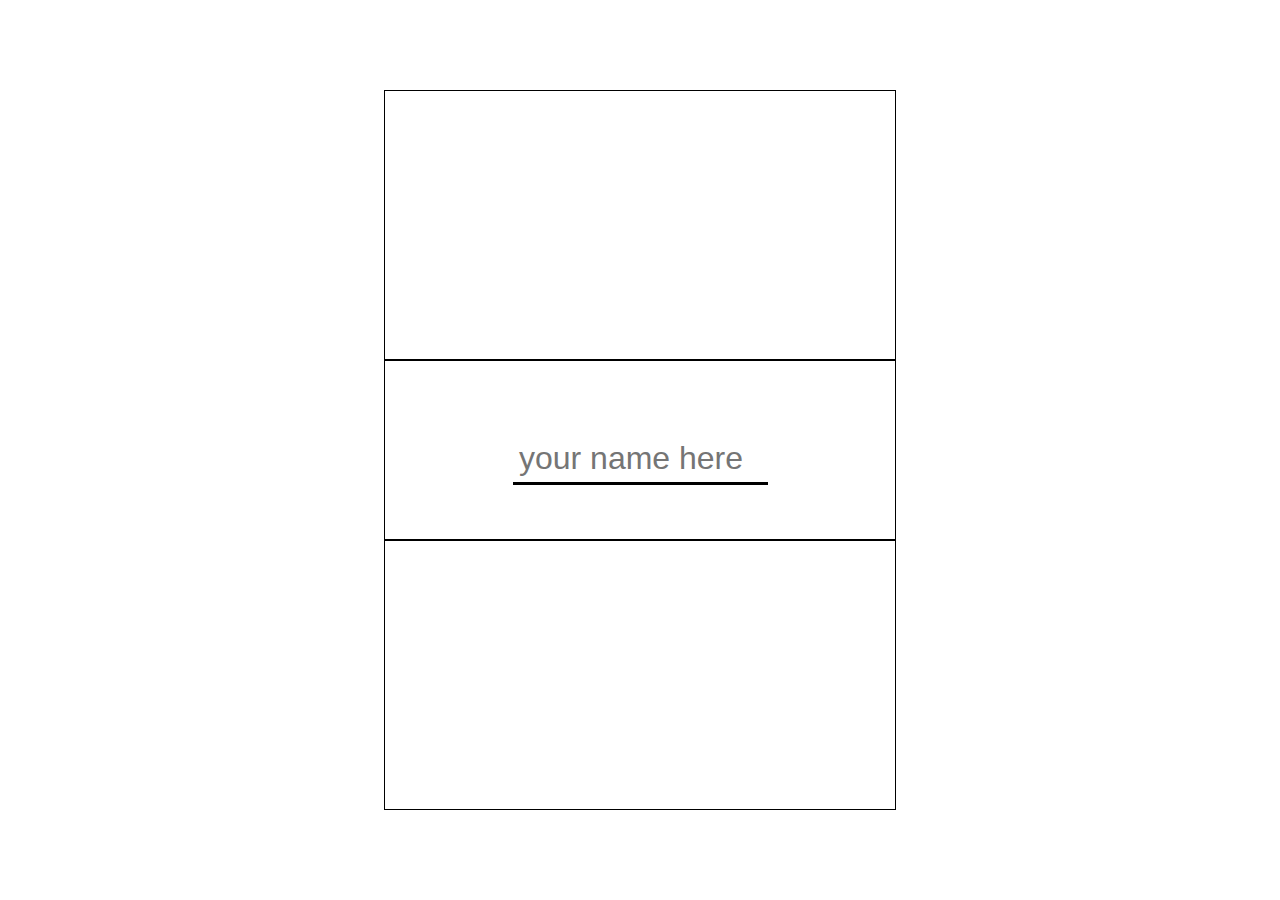
==== momentum-app/index.html @ 86fcf5f9 "initial code for momentum app" ====
<!DOCTYPE html>
<html lang="en">
<head>
    <meta charset="UTF-8">
    <meta http-equiv="X-UA-Compatible" content="IE=edge">
    <meta name="viewport" content="width=device-width, initial-scale=1.0">
    <link rel="stylesheet" href="./css/styles.css">
    <script src="./script/script.js" defer></script>
    <title>Momentum App</title>
</head>
<body onload="startTime()">
    <div class="video-bg">
        <video autoplay loop class="bg-video">
            <source type="video/mp4" src="./assets/beach.mp4">
        </video>
    </div>
    <div class="main-div">
        <div id="time-container"></div>
        <div id="greetings-container">
            <span id="greetings-text" contenteditable="true"></span>
            <input type="text" name="greetings" id="greetings" placeholder="your name here" contenteditable="true">
        </div>
        <div id="main-focus-container"></div>
        <div id="quote-container"></div>
    </div>
</body>
</html>
---- momentum-app/css/styles.css ----
* {
  -webkit-box-sizing: border-box;
          box-sizing: border-box;
}

body {
  margin: 0;
  padding: 0;
  z-index: 2;
}

.bg-video {
  -o-object-fit: cover;
     object-fit: cover;
  width: 100vw;
  height: 100vh;
  position: fixed;
  top: 0;
  left: 0;
  z-index: 1000;
}

@font-face {
  font-family: clock;
  src: url("../digital-7 (italic).ttf");
  font-family: clock2;
  src: url("../digital-7 (mono italic).ttf");
}

.main-div {
  display: -webkit-box;
  display: -ms-flexbox;
  display: flex;
  -webkit-box-pack: center;
      -ms-flex-pack: center;
          justify-content: center;
  -webkit-box-align: center;
      -ms-flex-align: center;
          align-items: center;
  -webkit-box-orient: vertical;
  -webkit-box-direction: normal;
      -ms-flex-direction: column;
          flex-direction: column;
  background-color: white;
  background-image: url("https://image.freepik.com/free-photo/beautiful-shot-small-lake-with-wooden-rowboat-focus-breathtaking-clouds-sky_181624-2490.jpg");
  background-size: 100% 100%;
  width: 100vw;
  height: 100vh;
  z-index: 2;
}

#time-container {
  display: -webkit-box;
  display: -ms-flexbox;
  display: flex;
  -webkit-box-pack: center;
      -ms-flex-pack: center;
          justify-content: center;
  -webkit-box-align: center;
      -ms-flex-align: center;
          align-items: center;
  width: 40vw;
  height: 30vh;
  border: 1px solid black;
  font-family: "clock2";
  font-size: 7em;
  color: white;
}

#greetings-container {
  display: -webkit-box;
  display: -ms-flexbox;
  display: flex;
  -webkit-box-pack: center;
      -ms-flex-pack: center;
          justify-content: center;
  -ms-flex-line-pack: center;
      align-content: center;
  -webkit-box-orient: vertical;
  -webkit-box-direction: normal;
      -ms-flex-direction: column;
          flex-direction: column;
  border: 1px solid black;
  width: 40vw;
  height: 20vh;
  margin: 0;
}

#greetings-container #greetings-text {
  font-size: 4em;
  font-family: 'Franklin Gothic Medium', 'Arial Narrow', Arial, sans-serif;
  text-align: center;
  color: white;
}

#greetings-container input {
  display: block;
  border-top: none;
  border-left: none;
  border-right: none;
  border-bottom: 3px solid black;
  margin: auto;
  margin-top: 0;
  padding-right: 20px;
  width: 50%;
  height: 50px;
  max-height: 75vh;
  text-align: center;
  font-size: 2em;
  background-color: transparent;
  color: white;
}

#main-focus-container {
  width: 40vw;
  height: 30vh;
  border: 1px solid black;
}
/*# sourceMappingURL=styles.css.map */
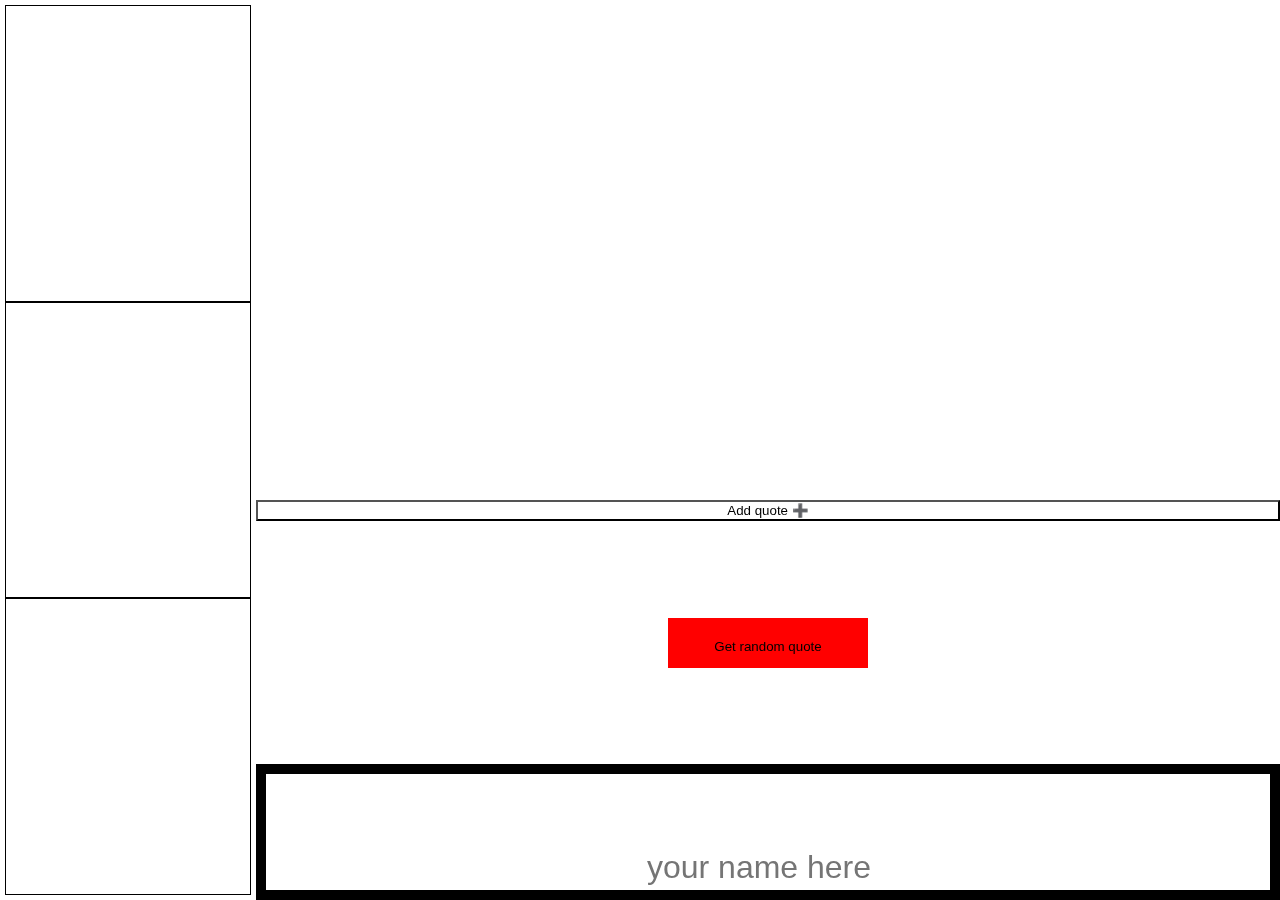
==== commit ee15d03a: "Added functionalities inmy momentum app" ====
--- a/momentum-app/index.html
+++ b/momentum-app/index.html
@@ -9,19 +9,42 @@
     <title>Momentum App</title>
 </head>
 <body onload="startTime()">
-    <div class="video-bg">
-        <video autoplay loop class="bg-video">
+   <div class="video-bg">
+        <video autoplay loop muted class="bg-video">
             <source type="video/mp4" src="./assets/beach.mp4">
         </video>
     </div>
     <div class="main-div">
-        <div id="time-container"></div>
-        <div id="greetings-container">
-            <span id="greetings-text" contenteditable="true"></span>
-            <input type="text" name="greetings" id="greetings" placeholder="your name here" contenteditable="true">
+        <div class="side-bar">
+            <div id="time-container"></div>
+            <div id="main-focus-container">
+                <h3 id="main-focus-question">What's your main focus for today?</h3>
+                <h3 id="main-focus-questio"></h3>
+                <input type="text" id="main-focus">
+                <h2 id="main-focus-display"></h2>
+            </div>
+            <div id="toDoList-container"><h1>dito naman yung todo toDoList-container</h1></div>    
         </div>
-        <div id="main-focus-container"></div>
-        <div id="quote-container"></div>
+        <div class="main-column">
+            <div id="quote-container">"You Don’t Have To Be Great To Start, But You Have To Start To Be Great." -Zig Ziglar
+                <div id="modal-container">
+                    <div class="modal-content">
+                        <label for="quote-text">Quote Text</label>
+                        <textarea id="quote-text" name="quote-text" placeholder="Enter quote..."></textarea>
+                        <label for="quote-author">Quote Author</label>
+                        <input type="text" id="quote-author" name="quote-author" placeholder="Enter Quote's Author">
+                        <button id="quote-submit"> Add Quote</button>
+                        <button id="quote-cancel"> Cancel</button>
+                    </div>
+                </div>
+            </div>
+            <button id="add-quote">Add quote ➕</button>
+            <button type="button" onclick="randomQuote()" id="button">Get random quote</button>
+            <div id="greetings-container">
+                <span id="greetings-text" contenteditable="false"></span>
+                <input type="text" name="greetings" id="greetings" placeholder="your name here">
+            </div>
+        </div>
     </div>
 </body>
 </html>--- a/momentum-app/css/styles.css
+++ b/momentum-app/css/styles.css
@@ -3,10 +3,240 @@
           box-sizing: border-box;
 }
 
-body {
+html, body {
+  height: 100%;
   margin: 0;
   padding: 0;
-  z-index: 2;
+}
+
+.side-bar {
+  display: -webkit-box;
+  display: -ms-flexbox;
+  display: flex;
+  -webkit-box-orient: vertical;
+  -webkit-box-direction: normal;
+      -ms-flex-direction: column;
+          flex-direction: column;
+  height: 100vh;
+  width: auto;
+  border: 5px solid white;
+}
+
+#time-container {
+  width: inherit;
+  height: inherit;
+  z-index: 1;
+  text-align: center;
+  border: 1px solid black;
+  color: white;
+  display: -webkit-box;
+  display: -ms-flexbox;
+  display: flex;
+  -webkit-box-pack: center;
+      -ms-flex-pack: center;
+          justify-content: center;
+  -webkit-box-align: center;
+      -ms-flex-align: center;
+          align-items: center;
+  font-family: "clock2";
+  font-size: 4em;
+  background-color: rgba(255, 255, 255, 0.2);
+}
+
+#main-focus-container {
+  width: inherit;
+  height: inherit;
+  z-index: 1;
+  text-align: center;
+  border: 1px solid black;
+  color: white;
+}
+
+#main-focus-container #main-focus {
+  border: none;
+  border-bottom: 3px solid white;
+  background-color: transparent;
+  text-align: center;
+  color: white;
+}
+
+#main-focus-container .show {
+  visibility: visible;
+}
+
+#main-focus-container .hide {
+  visibility: hidden;
+}
+
+#toDoList-container {
+  width: inherit;
+  height: inherit;
+  z-index: 1;
+  text-align: center;
+  border: 1px solid black;
+  color: white;
+}
+
+@font-face {
+  font-family: clock2;
+  src: url("../digital-7 (mono italic).ttf");
+}
+
+.main-column {
+  display: -webkit-box;
+  display: -ms-flexbox;
+  display: flex;
+  -webkit-box-pack: center;
+      -ms-flex-pack: center;
+          justify-content: center;
+  -webkit-box-orient: vertical;
+  -webkit-box-direction: normal;
+      -ms-flex-direction: column;
+          flex-direction: column;
+  -ms-flex-line-pack: center;
+      align-content: center;
+  height: 100vh;
+  width: 80vw;
+}
+
+#greetings-container {
+  display: -webkit-box;
+  display: -ms-flexbox;
+  display: flex;
+  -webkit-box-pack: space-evenly;
+      -ms-flex-pack: space-evenly;
+          justify-content: space-evenly;
+  -ms-flex-line-pack: center;
+      align-content: center;
+  -webkit-box-orient: vertical;
+  -webkit-box-direction: normal;
+      -ms-flex-direction: column;
+          flex-direction: column;
+  border: 10px solid black;
+  margin: 0;
+  z-index: 1;
+}
+
+#greetings-container #greetings-text {
+  font-size: 4em;
+  font-family: 'Franklin Gothic Medium', 'Arial Narrow', Arial, sans-serif;
+  text-align: center;
+  color: white;
+}
+
+#greetings-container input {
+  display: block;
+  border: none;
+  border-bottom: 3px solid white;
+  margin: auto;
+  margin-top: 0;
+  padding-right: 20px;
+  width: inherit;
+  height: inherit;
+  max-height: 20vh;
+  text-align: center;
+  font-size: 2em;
+  background-color: transparent;
+  color: white;
+}
+
+#quote-container {
+  display: -webkit-box;
+  display: -ms-flexbox;
+  display: flex;
+  -webkit-box-orient: vertical;
+  -webkit-box-direction: normal;
+      -ms-flex-direction: column;
+          flex-direction: column;
+  -webkit-box-pack: center;
+      -ms-flex-pack: center;
+          justify-content: center;
+  -webkit-box-align: center;
+      -ms-flex-align: center;
+          align-items: center;
+  height: 500px;
+  width: inherit;
+  font-size: 2.5em;
+  border: 2px solid white;
+  color: white;
+  text-align: center;
+}
+
+#button {
+  background-color: red;
+  border: 20px solid red;
+  width: 200px;
+  height: 50px;
+  text-align: center;
+  margin: auto;
+}
+
+#add-quote {
+  background-color: transparent;
+}
+
+#modal-container {
+  display: none;
+  width: 100%;
+  height: 100%;
+}
+
+.modal-content {
+  display: -webkit-box;
+  display: -ms-flexbox;
+  display: flex;
+  -webkit-box-orient: vertical;
+  -webkit-box-direction: normal;
+      -ms-flex-direction: column;
+          flex-direction: column;
+  -webkit-box-pack: center;
+      -ms-flex-pack: center;
+          justify-content: center;
+  -ms-flex-line-pack: center;
+      align-content: center;
+  width: 40vw;
+  height: 280px;
+  border: 2px solid purple;
+  margin-left: auto;
+  margin-right: auto;
+  padding: 20px;
+}
+
+.modal-content label {
+  text-align: left;
+  font-size: 1rem;
+}
+
+.modal-content button {
+  width: 30%;
+  margin-left: auto;
+  margin-right: auto;
+}
+
+@font-face {
+  font-family: clock2;
+  src: url("../digital-7 (mono italic).ttf");
+}
+
+.main-div {
+  display: -ms-grid;
+  display: grid;
+  -ms-grid-columns: 20% 80%;
+      grid-template-columns: 20% 80%;
+  -webkit-box-pack: center;
+      -ms-flex-pack: center;
+          justify-content: center;
+  -webkit-box-align: center;
+      -ms-flex-align: center;
+          align-items: center;
+  background-size: 100% 100%;
+  width: 100vw;
+  height: 100vh;
+  z-index: 1;
+}
+
+.main-div div {
+  z-index: 1;
 }
 
 .bg-video {
@@ -17,103 +247,5 @@
   position: fixed;
   top: 0;
   left: 0;
-  z-index: 1000;
-}
-
-@font-face {
-  font-family: clock;
-  src: url("../digital-7 (italic).ttf");
-  font-family: clock2;
-  src: url("../digital-7 (mono italic).ttf");
-}
-
-.main-div {
-  display: -webkit-box;
-  display: -ms-flexbox;
-  display: flex;
-  -webkit-box-pack: center;
-      -ms-flex-pack: center;
-          justify-content: center;
-  -webkit-box-align: center;
-      -ms-flex-align: center;
-          align-items: center;
-  -webkit-box-orient: vertical;
-  -webkit-box-direction: normal;
-      -ms-flex-direction: column;
-          flex-direction: column;
-  background-color: white;
-  background-image: url("https://image.freepik.com/free-photo/beautiful-shot-small-lake-with-wooden-rowboat-focus-breathtaking-clouds-sky_181624-2490.jpg");
-  background-size: 100% 100%;
-  width: 100vw;
-  height: 100vh;
-  z-index: 2;
-}
-
-#time-container {
-  display: -webkit-box;
-  display: -ms-flexbox;
-  display: flex;
-  -webkit-box-pack: center;
-      -ms-flex-pack: center;
-          justify-content: center;
-  -webkit-box-align: center;
-      -ms-flex-align: center;
-          align-items: center;
-  width: 40vw;
-  height: 30vh;
-  border: 1px solid black;
-  font-family: "clock2";
-  font-size: 7em;
-  color: white;
-}
-
-#greetings-container {
-  display: -webkit-box;
-  display: -ms-flexbox;
-  display: flex;
-  -webkit-box-pack: center;
-      -ms-flex-pack: center;
-          justify-content: center;
-  -ms-flex-line-pack: center;
-      align-content: center;
-  -webkit-box-orient: vertical;
-  -webkit-box-direction: normal;
-      -ms-flex-direction: column;
-          flex-direction: column;
-  border: 1px solid black;
-  width: 40vw;
-  height: 20vh;
-  margin: 0;
-}
-
-#greetings-container #greetings-text {
-  font-size: 4em;
-  font-family: 'Franklin Gothic Medium', 'Arial Narrow', Arial, sans-serif;
-  text-align: center;
-  color: white;
-}
-
-#greetings-container input {
-  display: block;
-  border-top: none;
-  border-left: none;
-  border-right: none;
-  border-bottom: 3px solid black;
-  margin: auto;
-  margin-top: 0;
-  padding-right: 20px;
-  width: 50%;
-  height: 50px;
-  max-height: 75vh;
-  text-align: center;
-  font-size: 2em;
-  background-color: transparent;
-  color: white;
-}
-
-#main-focus-container {
-  width: 40vw;
-  height: 30vh;
-  border: 1px solid black;
 }
 /*# sourceMappingURL=styles.css.map */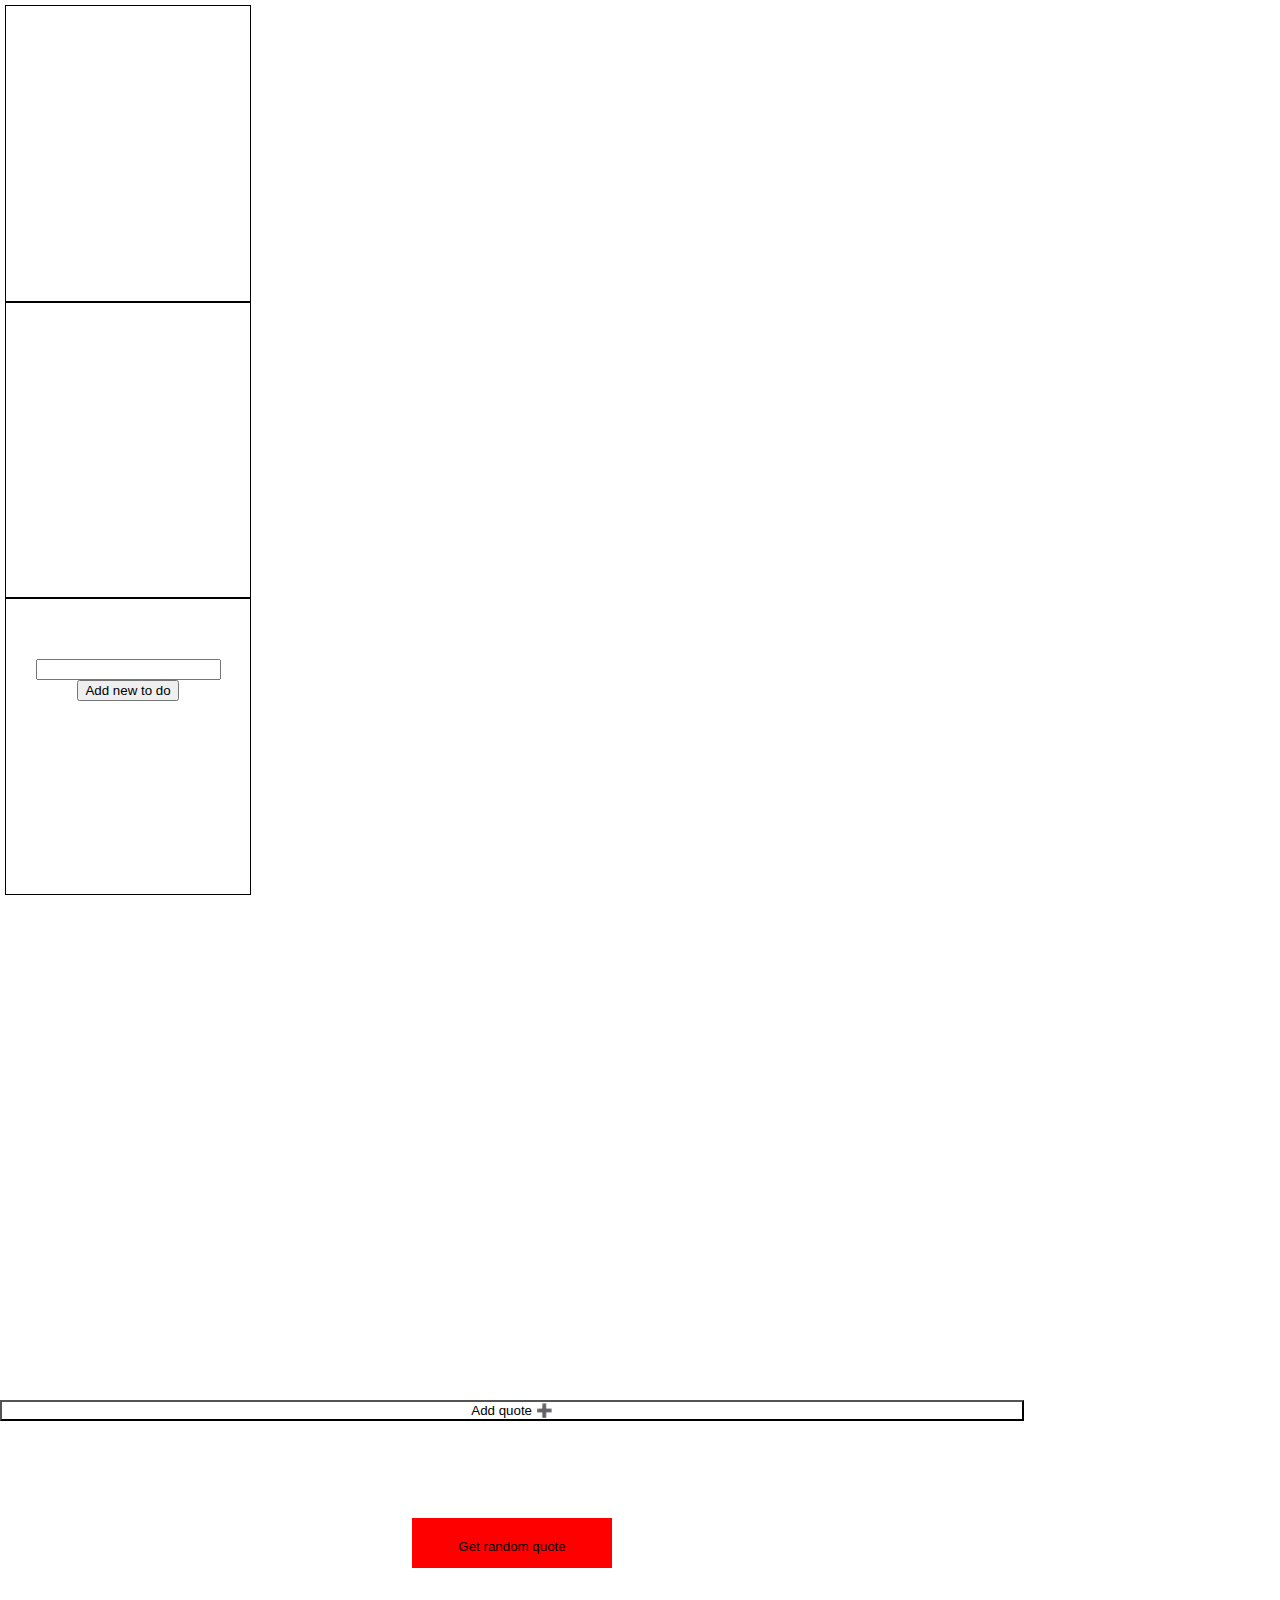
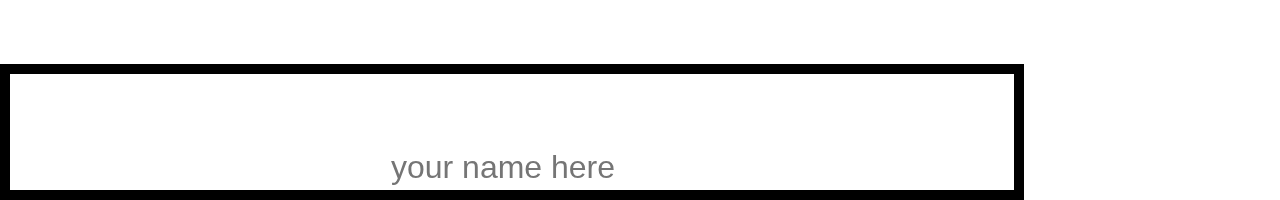
==== commit 0753061b: "finished codes for to do list" ====
--- a/momentum-app/index.html
+++ b/momentum-app/index.html
@@ -23,7 +23,13 @@
                 <input type="text" id="main-focus">
                 <h2 id="main-focus-display"></h2>
             </div>
-            <div id="toDoList-container"><h1>dito naman yung todo toDoList-container</h1></div>    
+            <div id="toDoList-container">
+                <h3>To Do List</h3>
+                <input type="text" name="toDo-input" id="toDo-input">
+                <button id="add-toDo">Add new to do</button>
+                <ul class="list-container"></ul>
+            </div>
+            </div>    
         </div>
         <div class="main-column">
             <div id="quote-container">"You Don’t Have To Be Great To Start, But You Have To Start To Be Great." -Zig Ziglar
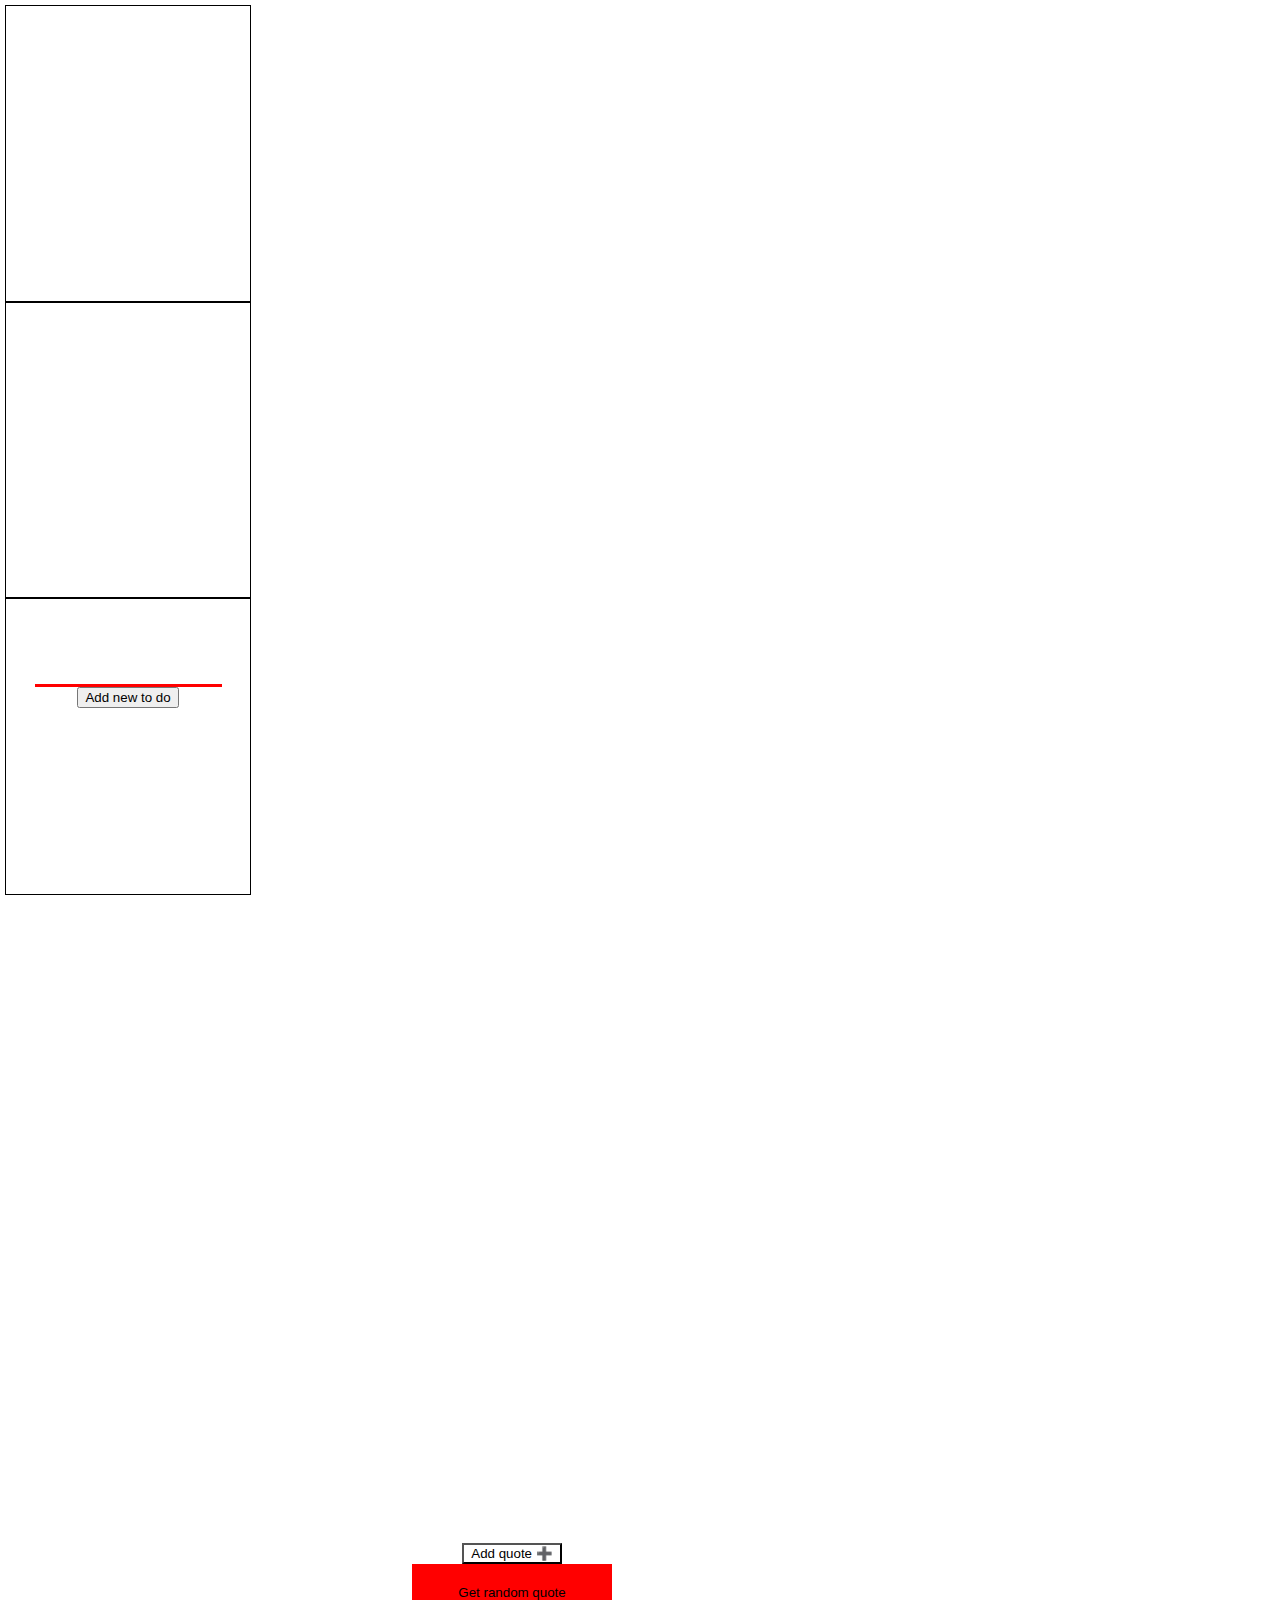
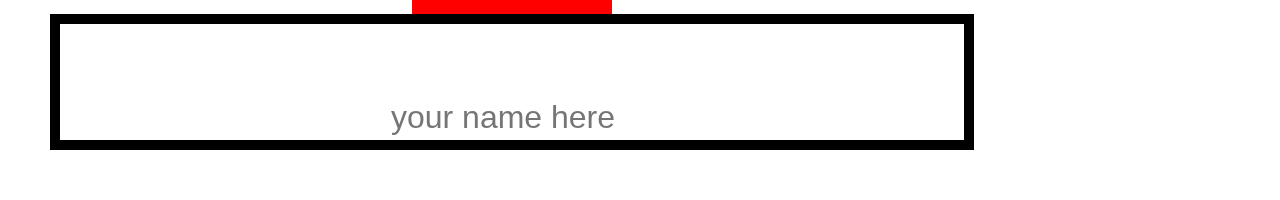
==== commit 58443c53: "Fixed some error on codes" ====
--- a/momentum-app/index.html
+++ b/momentum-app/index.html
@@ -8,7 +8,7 @@
     <script src="./script/script.js" defer></script>
     <title>Momentum App</title>
 </head>
-<body onload="startTime()">
+<body onload="displayTime()">
    <div class="video-bg">
         <video autoplay loop muted class="bg-video">
             <source type="video/mp4" src="./assets/beach.mp4">
--- a/momentum-app/css/styles.css
+++ b/momentum-app/css/styles.css
@@ -97,6 +97,8 @@
       align-content: center;
   height: 100vh;
   width: 80vw;
+  z-index: 1;
+  border: 50px solid white;
 }
 
 #greetings-container {
@@ -154,12 +156,14 @@
   -webkit-box-align: center;
       -ms-flex-align: center;
           align-items: center;
-  height: 500px;
-  width: inherit;
+  height: 80vh;
+  width: inherit;
+  padding: 0;
   font-size: 2.5em;
-  border: 2px solid white;
-  color: white;
-  text-align: center;
+  border: 20px solid white;
+  color: white;
+  text-align: center;
+  z-index: 1;
 }
 
 #button {
@@ -169,16 +173,21 @@
   height: 50px;
   text-align: center;
   margin: auto;
+  z-index: 1;
 }
 
 #add-quote {
-  background-color: transparent;
+  background-color: white;
+  width: 100px;
+  margin: auto;
+  z-index: 1;
 }
 
 #modal-container {
   display: none;
   width: 100%;
   height: 100%;
+  z-index: 1;
 }
 
 .modal-content {
@@ -200,6 +209,7 @@
   margin-left: auto;
   margin-right: auto;
   padding: 20px;
+  z-index: 1;
 }
 
 .modal-content label {
@@ -211,6 +221,43 @@
   width: 30%;
   margin-left: auto;
   margin-right: auto;
+}
+
+.toDoList-container h3 {
+  padding: 0;
+  margin: 0;
+}
+
+.toDoList-container #add-toDo {
+  background-color: red;
+}
+
+.toDoList-container #add-toDo:hover {
+  cursor: pointer;
+}
+
+#toDo-input {
+  background-color: transparent;
+  border: none;
+  border-bottom: 3px solid red;
+  padding: 5px;
+  color: white;
+}
+
+#toDo-input::-webkit-input-placeholder {
+  color: white;
+}
+
+#toDo-input:-ms-input-placeholder {
+  color: white;
+}
+
+#toDo-input::-ms-input-placeholder {
+  color: white;
+}
+
+#toDo-input::placeholder {
+  color: white;
 }
 
 @font-face {
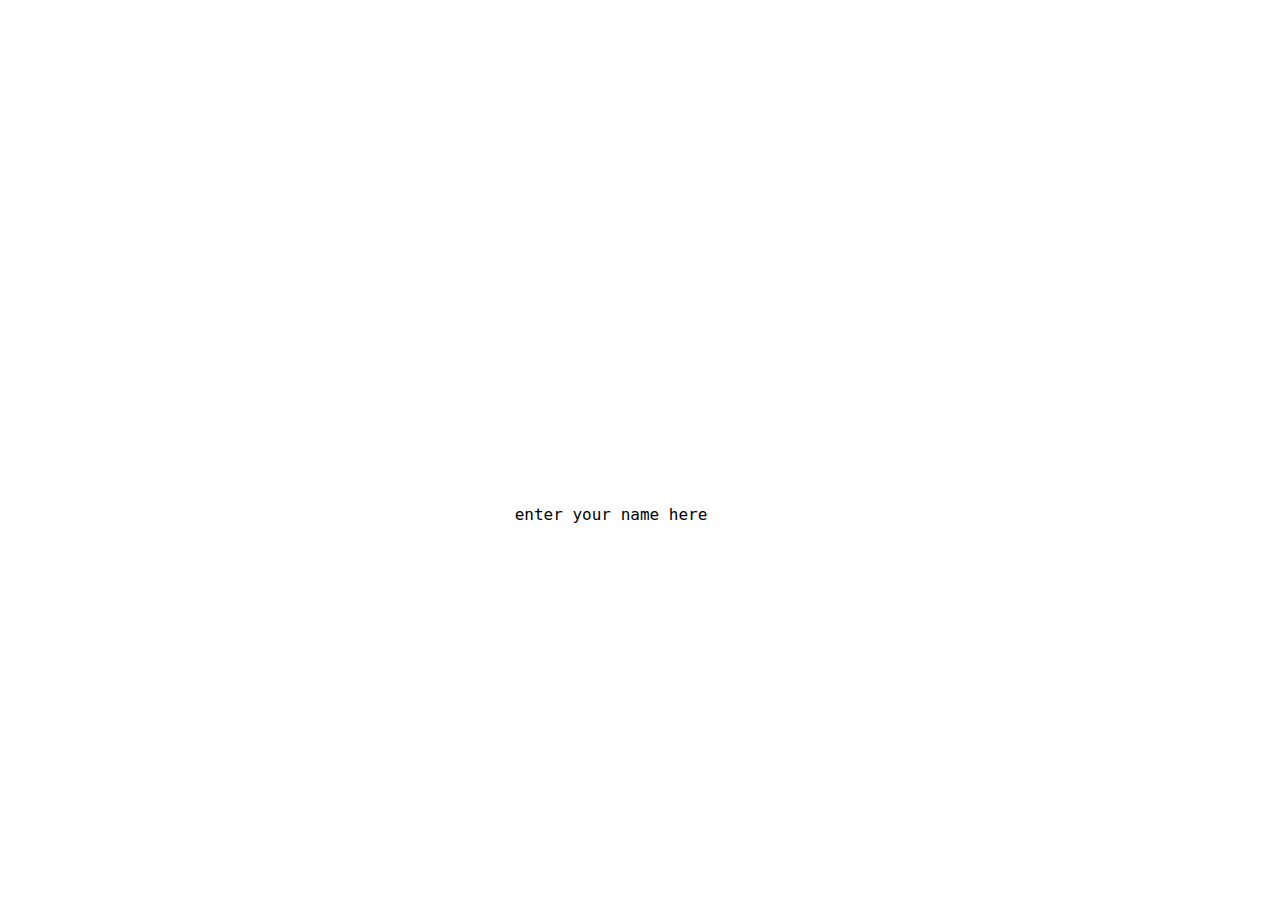
==== commit fac325bb: "Finished my momentum app project" ====
--- a/momentum-app/index.html
+++ b/momentum-app/index.html
@@ -9,48 +9,58 @@
     <title>Momentum App</title>
 </head>
 <body onload="displayTime()">
-   <div class="video-bg">
+    
+    <div class="main-div">
+
+        <div class="main-column">
+            <div id="quote-container">
+                <p id="quote">
+                    "You don’t have to be great to start, but you have to start to be great." -Zig Ziglar
+                </p> 
+            </div>
+            <div id="modal-container">
+                <div class="modal-content">
+                    <label for="quote-text">Quote Text</label>
+                    <textarea id="quote-text" name="quote-text" placeholder="Enter quote..."></textarea>
+                    <label for="quote-author">Quote Author</label>
+                    <input type="text" id="quote-author" name="quote-author" placeholder="Enter Quote's Author">
+                    <button id="quote-submit"> Add Quote</button>
+                    <button id="quote-cancel"> Cancel</button>
+                </div>
+            </div>
+            <button type="button" onclick="randomQuote()" id="button"> Motivate me </button>    
+            <button id="add-quote">Add Quote</button>
+
+            <div id="time-container"></div>
+            <div id="greetings-container">
+                <h1 id="greetings-text" contenteditable="false"></h1>
+                <input type="text" name="greetings" id="greetings" placeholder="enter your name here">
+                <div id="main-focus-container">
+                    <h3 id="main-focus-question">What's your main focus for today?</h3>
+                    <h3 id="main-focus-questio"></h3>
+                    <input type="text" id="main-focus">
+                    <h2 id="main-focus-display"></h2>
+                </div>
+            </div>
+            <div id="toDoList-container">
+                <h3>Anything you want me to remind you of?</h3>
+                <input type="text" name="toDo-input" id="toDo-input" size="35">
+                <button id="add-toDo"> <img src="./assets/add.svg" alt="" id="add-btn"> </button>
+                <ul class="list-container"></ul>
+            </div>    
+
+        </div>
+
+        <div class="side-bar">
+        </div>
+
+    </div>
+
+   <!-- <div class="video-bg">
         <video autoplay loop muted class="bg-video">
             <source type="video/mp4" src="./assets/beach.mp4">
         </video>
-    </div>
-    <div class="main-div">
-        <div class="side-bar">
-            <div id="time-container"></div>
-            <div id="main-focus-container">
-                <h3 id="main-focus-question">What's your main focus for today?</h3>
-                <h3 id="main-focus-questio"></h3>
-                <input type="text" id="main-focus">
-                <h2 id="main-focus-display"></h2>
-            </div>
-            <div id="toDoList-container">
-                <h3>To Do List</h3>
-                <input type="text" name="toDo-input" id="toDo-input">
-                <button id="add-toDo">Add new to do</button>
-                <ul class="list-container"></ul>
-            </div>
-            </div>    
-        </div>
-        <div class="main-column">
-            <div id="quote-container">"You Don’t Have To Be Great To Start, But You Have To Start To Be Great." -Zig Ziglar
-                <div id="modal-container">
-                    <div class="modal-content">
-                        <label for="quote-text">Quote Text</label>
-                        <textarea id="quote-text" name="quote-text" placeholder="Enter quote..."></textarea>
-                        <label for="quote-author">Quote Author</label>
-                        <input type="text" id="quote-author" name="quote-author" placeholder="Enter Quote's Author">
-                        <button id="quote-submit"> Add Quote</button>
-                        <button id="quote-cancel"> Cancel</button>
-                    </div>
-                </div>
-            </div>
-            <button id="add-quote">Add quote ➕</button>
-            <button type="button" onclick="randomQuote()" id="button">Get random quote</button>
-            <div id="greetings-container">
-                <span id="greetings-text" contenteditable="false"></span>
-                <input type="text" name="greetings" id="greetings" placeholder="your name here">
-            </div>
-        </div>
-    </div>
+    </div>-->
+
 </body>
 </html>--- a/momentum-app/css/styles.css
+++ b/momentum-app/css/styles.css
@@ -4,77 +4,27 @@
 }
 
 html, body {
+  width: 100%;
   height: 100%;
   margin: 0;
   padding: 0;
 }
 
 .side-bar {
-  display: -webkit-box;
-  display: -ms-flexbox;
-  display: flex;
-  -webkit-box-orient: vertical;
-  -webkit-box-direction: normal;
-      -ms-flex-direction: column;
-          flex-direction: column;
-  height: 100vh;
-  width: auto;
-  border: 5px solid white;
-}
-
-#time-container {
-  width: inherit;
-  height: inherit;
-  z-index: 1;
-  text-align: center;
-  border: 1px solid black;
-  color: white;
-  display: -webkit-box;
-  display: -ms-flexbox;
-  display: flex;
+  -ms-grid-column: 1;
+  -ms-grid-column-span: 2;
+  grid-column: 1 / 3;
+  -ms-grid-row: 1;
+  -ms-grid-row-span: 8;
+  grid-row: 1 / 9;
+  display: -ms-grid;
+  display: grid;
   -webkit-box-pack: center;
       -ms-flex-pack: center;
           justify-content: center;
   -webkit-box-align: center;
       -ms-flex-align: center;
           align-items: center;
-  font-family: "clock2";
-  font-size: 4em;
-  background-color: rgba(255, 255, 255, 0.2);
-}
-
-#main-focus-container {
-  width: inherit;
-  height: inherit;
-  z-index: 1;
-  text-align: center;
-  border: 1px solid black;
-  color: white;
-}
-
-#main-focus-container #main-focus {
-  border: none;
-  border-bottom: 3px solid white;
-  background-color: transparent;
-  text-align: center;
-  color: white;
-}
-
-#main-focus-container .show {
-  visibility: visible;
-}
-
-#main-focus-container .hide {
-  visibility: hidden;
-}
-
-#toDoList-container {
-  width: inherit;
-  height: inherit;
-  z-index: 1;
-  text-align: center;
-  border: 1px solid black;
-  color: white;
 }
 
 @font-face {
@@ -83,25 +33,44 @@
 }
 
 .main-column {
-  display: -webkit-box;
-  display: -ms-flexbox;
-  display: flex;
-  -webkit-box-pack: center;
-      -ms-flex-pack: center;
-          justify-content: center;
-  -webkit-box-orient: vertical;
-  -webkit-box-direction: normal;
-      -ms-flex-direction: column;
-          flex-direction: column;
+  -ms-grid-column: 3;
+  -ms-grid-column-span: 6;
+  grid-column: 3 / 9;
+  -ms-grid-row: 1;
+  -ms-grid-row-span: 8;
+  grid-row: 1 / 9;
+  display: -ms-grid;
+  display: grid;
+  -ms-grid-columns: (12.5%)[8];
+      grid-template-columns: repeat(8, 12.5%);
+  -ms-grid-rows: (12.5%)[8];
+      grid-template-rows: repeat(8, 12.5%);
+  z-index: 1;
+}
+
+#time-container {
+  -ms-grid-column: 2;
+  -ms-grid-column-span: 3;
+  grid-column: 2 / 5;
+  -ms-grid-row: 2;
+  grid-row: 2;
+  z-index: 1;
+  text-align: center;
+  color: white;
+  display: block;
+  margin: auto;
   -ms-flex-line-pack: center;
       align-content: center;
-  height: 100vh;
-  width: 80vw;
-  z-index: 1;
-  border: 50px solid white;
+  font-family: "clock2";
+  font-size: 5em;
 }
 
 #greetings-container {
+  -ms-grid-column: 1;
+  -ms-grid-column-span: 5;
+  grid-column: 1 / 6;
+  -ms-grid-row: 5;
+  grid-row: 5;
   display: -webkit-box;
   display: -ms-flexbox;
   display: flex;
@@ -114,16 +83,18 @@
   -webkit-box-direction: normal;
       -ms-flex-direction: column;
           flex-direction: column;
-  border: 10px solid black;
-  margin: 0;
-  z-index: 1;
+  margin: 0;
+  padding: 0;
+  z-index: 1;
+  font-family: monospace;
 }
 
 #greetings-container #greetings-text {
-  font-size: 4em;
-  font-family: 'Franklin Gothic Medium', 'Arial Narrow', Arial, sans-serif;
-  text-align: center;
-  color: white;
+  font-size: 3em;
+  font-family: monospace;
+  text-align: center;
+  color: white;
+  margin: 0;
 }
 
 #greetings-container input {
@@ -133,19 +104,82 @@
   margin: auto;
   margin-top: 0;
   padding-right: 20px;
-  width: inherit;
-  height: inherit;
-  max-height: 20vh;
   text-align: center;
   font-size: 2em;
-  background-color: transparent;
-  color: white;
-}
-
-#quote-container {
-  display: -webkit-box;
-  display: -ms-flexbox;
-  display: flex;
+  font-family: monospace;
+  background-color: transparent;
+  color: orangered;
+}
+
+#greetings-container input::-webkit-input-placeholder {
+  color: black;
+  font-size: 1rem;
+  font-family: monospace;
+}
+
+#greetings-container input:-ms-input-placeholder {
+  color: black;
+  font-size: 1rem;
+  font-family: monospace;
+}
+
+#greetings-container input::-ms-input-placeholder {
+  color: black;
+  font-size: 1rem;
+  font-family: monospace;
+}
+
+#greetings-container input::placeholder {
+  color: black;
+  font-size: 1rem;
+  font-family: monospace;
+}
+
+#main-focus-container {
+  z-index: 1;
+  text-align: center;
+  color: white;
+  -ms-grid-column: 2;
+  -ms-grid-column-span: 2;
+  grid-column: 2 / 4;
+  -ms-grid-row: 4;
+  -ms-grid-row-span: 2;
+  grid-row: 4 / 6;
+  display: none;
+  -webkit-box-pack: center;
+      -ms-flex-pack: center;
+          justify-content: center;
+  -ms-flex-line-pack: center;
+      align-content: center;
+  font-family: monospace;
+  font-size: 1.5em;
+  margin: 0;
+  padding: 0;
+  color: black;
+}
+
+#main-focus-container #main-focus {
+  border: none;
+  border-bottom: 3px solid white;
+  background-color: transparent;
+  font-family: monospace;
+  text-align: center;
+  color: black;
+  margin-top: 0;
+  margin-bottom: 0;
+}
+
+#toDoList-container {
+  display: none;
+  z-index: 1;
+  text-align: center;
+  color: white;
+  -ms-grid-column: 2;
+  -ms-grid-column-span: 3;
+  grid-column: 2 / 5;
+  -ms-grid-row: 6;
+  -ms-grid-row-span: 3;
+  grid-row: 6 / 9;
   -webkit-box-orient: vertical;
   -webkit-box-direction: normal;
       -ms-flex-direction: column;
@@ -153,44 +187,156 @@
   -webkit-box-pack: center;
       -ms-flex-pack: center;
           justify-content: center;
+  font-family: monospace;
   -webkit-box-align: center;
       -ms-flex-align: center;
           align-items: center;
-  height: 80vh;
-  width: inherit;
-  padding: 0;
-  font-size: 2.5em;
-  border: 20px solid white;
-  color: white;
-  text-align: center;
-  z-index: 1;
+  text-align: center;
+  margin-top: 40px;
+  color: black;
+}
+
+#toDoList-container #add-toDo {
+  background-color: transparent;
+  padding: 0;
+  margin: 0;
+  border: none;
+  font-family: monospace;
+  padding-bottom: 5px;
+}
+
+#toDoList-container #add-toDo:hover {
+  cursor: pointer;
+}
+
+#toDoList-container ul {
+  padding: 0;
+  margin: 0;
+}
+
+#toDoList-container .li {
+  text-align: center;
+  margin: auto;
+  width: 100%;
+  padding: 0;
+  font-family: monospace;
+  font-size: 20px;
+}
+
+#toDoList-container .li:hover,
+#toDoList-container .li button:hover {
+  cursor: pointer;
+}
+
+#toDoList-container #add-btn {
+  height: 2em;
+  width: 2em;
+  padding: 0;
+  margin: 0;
+  font-family: monospace;
+  background-color: transparent;
+}
+
+#quote-container {
+  -ms-grid-column: 1;
+  -ms-grid-column-span: 5;
+  grid-column: 1 / 6;
+  -ms-grid-row: 6;
+  grid-row: 6;
+  display: none;
+  -webkit-box-orient: vertical;
+  -webkit-box-direction: normal;
+      -ms-flex-direction: column;
+          flex-direction: column;
+  -webkit-box-pack: space-evenly;
+      -ms-flex-pack: space-evenly;
+          justify-content: space-evenly;
+  -webkit-box-align: center;
+      -ms-flex-align: center;
+          align-items: center;
+  padding: 0;
+  padding-top: 100px;
+  font-size: 1.5em;
+  color: white;
+  font-weight: bolder;
+  text-align: center;
+  z-index: 1;
+}
+
+#quote-container:hover {
+  cursor: pointer;
+}
+
+#quote {
+  position: fixed;
+  padding: 0;
+  margin: auto;
+  font-size: 1em;
+}
+
+#add-quote {
+  -ms-grid-column: 7;
+  grid-column: 7;
+  -ms-grid-row: 1;
+  grid-row: 1;
+  margin: auto;
+  padding: 0;
+  background-color: transparent;
+  color: white;
+  border: none;
+}
+
+#add-quote:hover {
+  cursor: pointer;
 }
 
 #button {
-  background-color: red;
-  border: 20px solid red;
-  width: 200px;
-  height: 50px;
-  text-align: center;
-  margin: auto;
-  z-index: 1;
-}
-
-#add-quote {
-  background-color: white;
-  width: 100px;
-  margin: auto;
-  z-index: 1;
+  -ms-grid-column: 6;
+  grid-column: 6;
+  -ms-grid-row: 1;
+  grid-row: 1;
+  background-color: transparent;
+  width: 100;
+  height: 50%;
+  text-align: center;
+  margin: auto;
+  z-index: 1;
+  padding: 0;
+  color: white;
+  border: none;
+}
+
+#button:hover {
+  cursor: pointer;
 }
 
 #modal-container {
+  -ms-grid-column: 4;
+  -ms-grid-column-span: 2;
+  grid-column: 4 / 6;
+  -ms-grid-row: 1;
+  -ms-grid-row-span: 4;
+  grid-row: 1 / 5;
   display: none;
-  width: 100%;
-  height: 100%;
+  -ms-grid-columns: (12.5%)[8];
+      grid-template-columns: repeat(8, 12.5%);
+  -ms-grid-rows: (12.5%)[8];
+      grid-template-rows: repeat(8, 12.5%);
+  -ms-flex-line-pack: center;
+      align-content: center;
+  -webkit-box-pack: center;
+      -ms-flex-pack: center;
+          justify-content: center;
   z-index: 1;
 }
 
 .modal-content {
+  -ms-grid-column: 6;
+  -ms-grid-column-span: 2;
+  grid-column: 6 / 8;
+  -ms-grid-row: 3;
+  -ms-grid-row-span: 4;
+  grid-row: 3 /7;
   display: -webkit-box;
   display: -ms-flexbox;
   display: flex;
@@ -203,12 +349,14 @@
           justify-content: center;
   -ms-flex-line-pack: center;
       align-content: center;
-  width: 40vw;
+  width: 25vw;
   height: 280px;
   border: 2px solid purple;
+  border-radius: 20px;
   margin-left: auto;
   margin-right: auto;
   padding: 20px;
+  background-color: rgba(10, 176, 218, 0.5);
   z-index: 1;
 }
 
@@ -223,6 +371,11 @@
   margin-right: auto;
 }
 
+#quote-text,
+#quote-author {
+  background-color: rgba(255, 255, 255, 0.5);
+}
+
 .toDoList-container h3 {
   padding: 0;
   margin: 0;
@@ -239,7 +392,7 @@
 #toDo-input {
   background-color: transparent;
   border: none;
-  border-bottom: 3px solid red;
+  border-bottom: 1px solid white;
   padding: 5px;
   color: white;
 }
@@ -268,17 +421,24 @@
 .main-div {
   display: -ms-grid;
   display: grid;
-  -ms-grid-columns: 20% 80%;
-      grid-template-columns: 20% 80%;
-  -webkit-box-pack: center;
-      -ms-flex-pack: center;
-          justify-content: center;
-  -webkit-box-align: center;
-      -ms-flex-align: center;
-          align-items: center;
+  -ms-grid-columns: (12.5%)[8];
+      grid-template-columns: repeat(8, 12.5%);
+  -ms-grid-rows: (12.5%)[8];
+      grid-template-rows: repeat(8, 12.5%);
+  -webkit-box-pack: space-evenly;
+      -ms-flex-pack: space-evenly;
+          justify-content: space-evenly;
+  -webkit-box-orient: vertical;
+  -webkit-box-direction: normal;
+      -ms-flex-direction: column;
+          flex-direction: column;
+  background-image: url("https://image.freepik.com/free-vector/tropical-landscape-background-zoom_52683-42068.jpg");
   background-size: 100% 100%;
-  width: 100vw;
+  background-repeat: no-repeat;
   height: 100vh;
+  min-width: 800px;
+  min-height: 100vh;
+  margin: 0;
   z-index: 1;
 }
 
@@ -286,13 +446,51 @@
   z-index: 1;
 }
 
-.bg-video {
-  -o-object-fit: cover;
-     object-fit: cover;
-  width: 100vw;
-  height: 100vh;
-  position: fixed;
-  top: 0;
-  left: 0;
+#quote-text {
+  z-index: 1;
+}
+
+/*.bg-video {
+    object-fit: cover;
+    width: 100vw;
+    height: 100vh;
+    position: fixed;
+    top: 0;
+    left: 0;
+}*/
+@media screen and (max-width: 500px) {
+  .main-div {
+    display: -ms-grid;
+    display: grid;
+    -ms-grid-columns: (12.5%)[8];
+        grid-template-columns: repeat(8, 12.5%);
+    -ms-grid-rows: (12.5%)[8];
+        grid-template-rows: repeat(8, 12.5%);
+    -webkit-box-pack: space-evenly;
+        -ms-flex-pack: space-evenly;
+            justify-content: space-evenly;
+    -ms-flex-line-pack: center;
+        align-content: center;
+  }
+  .main-column {
+    display: -ms-grid;
+    display: grid;
+    -ms-grid-columns: (12.5%)[8];
+        grid-template-columns: repeat(8, 12.5%);
+    -ms-grid-rows: (12.5%)[8];
+        grid-template-rows: repeat(8, 12.5%);
+  }
+  #button {
+    margin: 0;
+    padding: 0;
+    height: auto;
+    width: auto;
+  }
+  #add-quote {
+    margin: 0;
+    padding: 0;
+    height: auto;
+    width: auto;
+  }
 }
 /*# sourceMappingURL=styles.css.map */